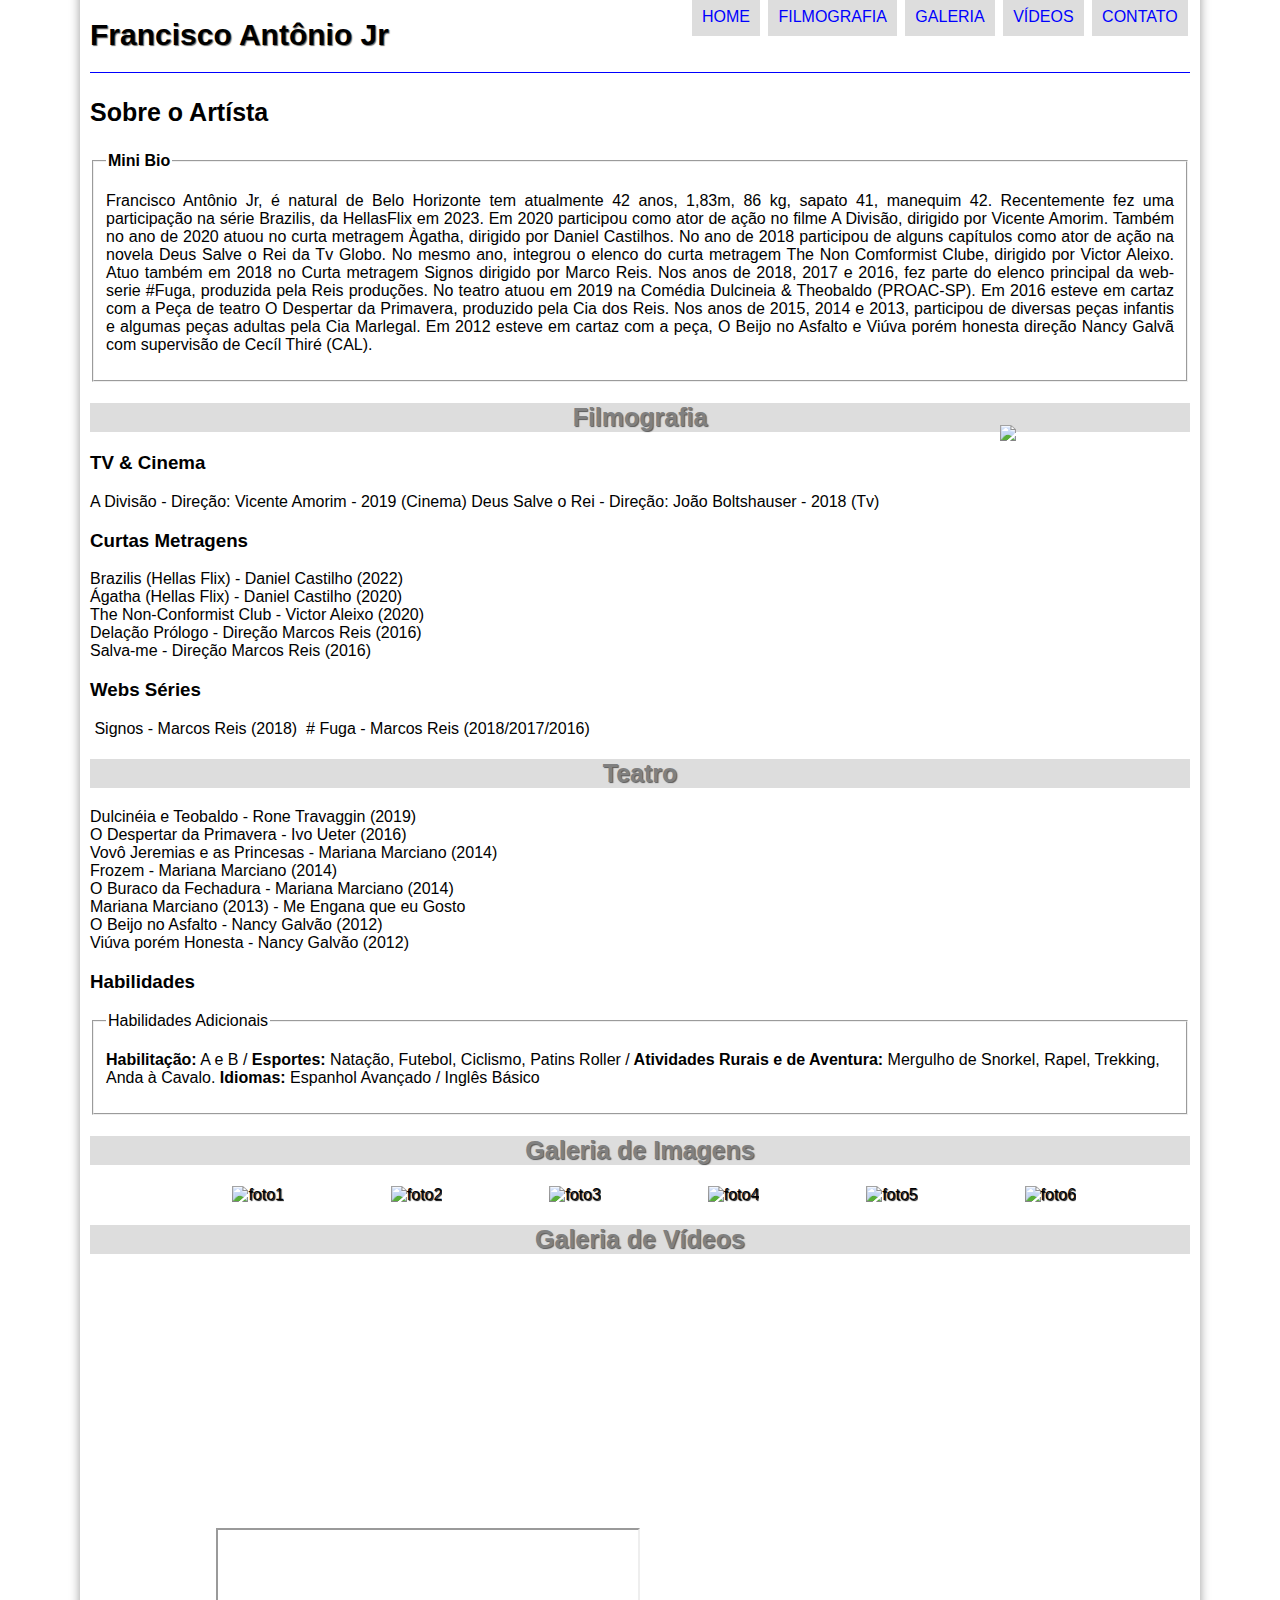
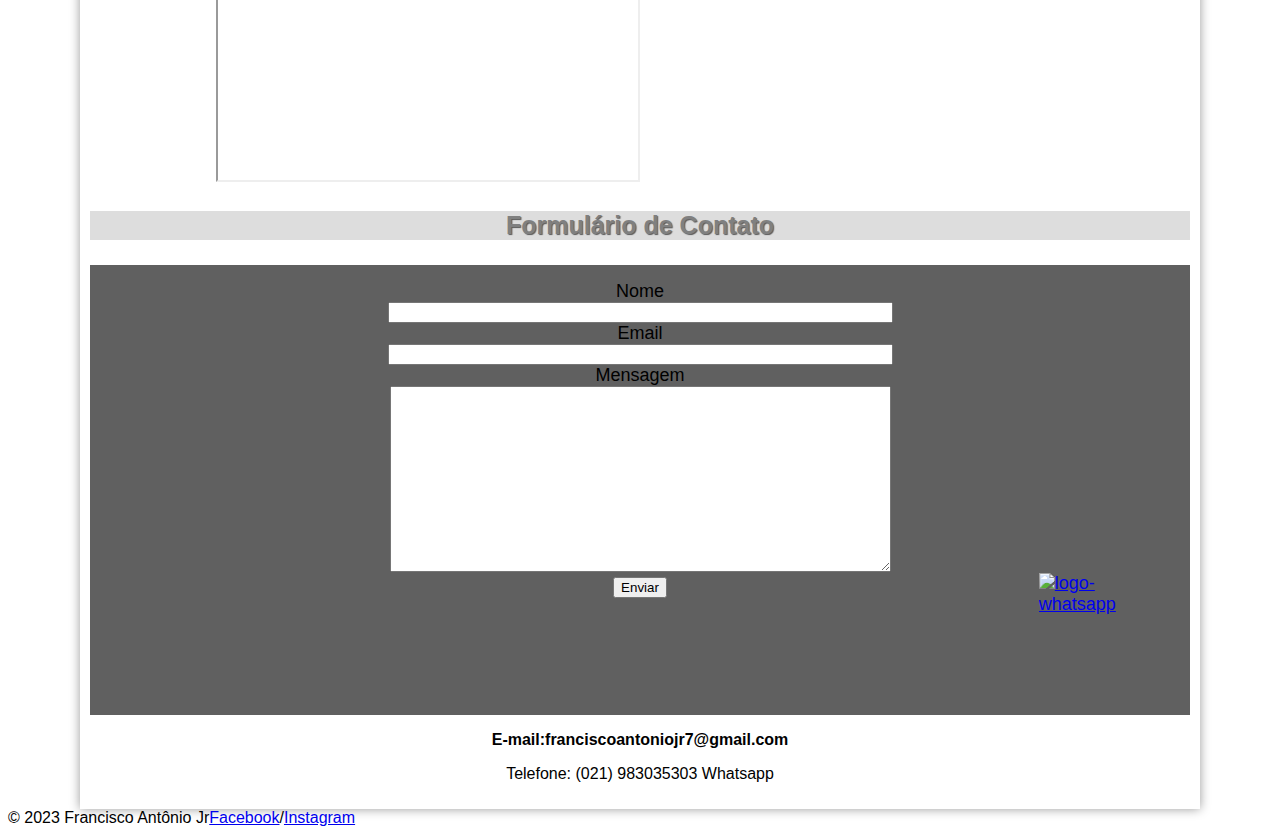
==== index.html @ ed970b96 "alteracao-trabalhos" ====
<!DOCTYPE html>
<html lang="pt-br">

<head>
    <meta charset="UTF-8">
    <meta name="viewport" content="width=device-width, initial-scale=1.0">
    <link rel="preconnect" href="https://fonts.googleapis.com">
    <link rel="preconnect" href="https://fonts.gstatic.com" crossorigin>
    <link href="https://fonts.googleapis.com/css2?family=Playpen+Sans&family=Prompt:ital,wght@0,600;1,500&display=swap"
        rel="stylesheet">
    <title>Francisco Antônio Jr</title>
    <link rel="stylesheet" href="estilo.css">
</head>

<body>
    <div id="interface">
        <header id="cabecalho">
            <section id="navegacao">
                <h1>Francisco Antônio Jr</h1>

                <img id="icone" src="fotos/fotocapa2.png" width="200px" />
                <nav id="menu">
                    <ul id="nav">
                        <li><a href="#Home">Home</a></li>
                        <li><a href="#Filmografia">Filmografia</a></li>
                        <li><a href="#Galeria">Galeria</a></li>
                        <li><a href="#Videos">Vídeos</a></li>
                        <li><a href="#Contato">Contato</a></li>

                    </ul>
                </nav>
            </section>
        </header>
        <section id="Home">
            <h3 id="Home">Sobre o Artísta</h3>
            <p>
            <Fieldset id="Habilidades">
                <legend><strong>Mini Bio</strong></legend>
                <p id="minibio"> Francisco Antônio Jr, é natural de Belo Horizonte tem
                    atualmente 42 anos, 1,83m, 86 kg, sapato 41, manequim 42.
                    Recentemente fez uma participação na série Brazilis, da HellasFlix em 2023.
                    Em 2020 participou como ator de ação no filme A Divisão, dirigido por
                    Vicente Amorim. Também no ano de 2020 atuou no curta metragem Àgatha, dirigido
                    por Daniel Castilhos.
                    No ano de 2018 participou de alguns capítulos como ator de ação na novela Deus Salve o Rei
                    da Tv Globo. No mesmo ano, integrou o elenco do curta metragem The Non Comformist Clube,
                    dirigido por Victor Aleixo. Atuo também em 2018 no Curta metragem Signos dirigido por Marco Reis.
                    Nos anos de 2018, 2017 e 2016, fez parte do elenco principal da web-serie #Fuga, produzida pela
                    Reis produções. No teatro atuou em 2019 na Comédia Dulcineia & Theobaldo (PROAC-SP).
                    Em 2016 esteve em cartaz com a Peça de teatro O Despertar da Primavera, produzido pela Cia dos Reis.
                    Nos anos de 2015, 2014 e 2013, participou de diversas peças infantis e algumas peças adultas
                    pela Cia Marlegal. Em 2012 esteve em cartaz com a peça, O Beijo no Asfalto e Viúva porém honesta
                    direção Nancy Galvã com supervisão de Cecíl Thiré (CAL).</p>

            </Fieldset>
            </p>
        </section>
        </section>
        <section id="Filmografia">
            <p>
            <h2 id="Filmografia">Filmografia</h2>
            <h3>TV & Cinema</h3>
            A Divisão - Direção: Vicente Amorim - 2019 (Cinema)
            Deus Salve o Rei - Direção: João Boltshauser - 2018 (Tv) <br />

            </p>
            <h3>Curtas Metragens</h3>
            <p>
                Brazilis (Hellas Flix) - Daniel Castilho (2022) <br />
                Ágatha (Hellas Flix) - Daniel Castilho (2020) <br />
                The Non-Conformist Club - Victor Aleixo (2020)<br />
                Delação Prólogo - Direção Marcos Reis (2016)<br />
                Salva-me - Direção Marcos Reis (2016)<br />

            </p>
            <h3>Webs Séries</h3>
            <p>
                &nbsp;Signos - Marcos Reis (2018)
                &nbsp;# Fuga - Marcos Reis (2018/2017/2016)<br />

            </p>
            <section id="Teatro">
                <h2 id="Teatro">Teatro</h2>
                <p>
                    Dulcinéia e Teobaldo - Rone Travaggin (2019)<br />
                    O Despertar da Primavera - Ivo Ueter (2016)<br />
                    Vovô Jeremias e as Princesas - Mariana Marciano (2014)<br />
                    Frozem - Mariana Marciano (2014)<br />
                    O Buraco da Fechadura - Mariana Marciano (2014)<br />
                    Mariana Marciano (2013) - Me Engana que eu Gosto<br />
                    O Beijo no Asfalto - Nancy Galvão (2012)<br />
                    Viúva porém Honesta - Nancy Galvão (2012)<br />

                </p>
            </section>
            <h3>Habilidades</h3>
            <Fieldset id="Habilidades">
                <legend>Habilidades Adicionais</legend>
                <p><strong>Habilitação:</strong> A e B /<strong> Esportes:</strong> Natação, Futebol, Ciclismo, Patins
                    Roller /<strong> Atividades Rurais e de Aventura:</strong> Mergulho de Snorkel, Rapel, Trekking,
                    Anda à Cavalo.
                    <strong>Idiomas:</strong> Espanhol Avançado / Inglês Básico
                </p>
            </Fieldset>
            <h2 id="Galeria">Galeria de Imagens</h2>
            <figure class="galeria">
                <img src="fotos/foto1.jpg" alt="foto1" />
                <img src="fotos/foto2.jpg" alt="foto2">
                <img src="fotos/foto3.jpg" alt="foto3">
                <img src="fotos/foto4.jpg" alt="foto4">
                <img src="fotos/foto5.jpg" alt="foto5">
                <img src="fotos/foto6.jpg" alt="foto6">

            </figure>
            <h2 id="Videos">Galeria de Vídeos</h2>
            <div class="gallery">
                <iframe width="420" height="250" src="https://www.youtube.com/embed/yaAigxPjaqk?si=W4aHDgZwXYVDU97u"
                    title="YouTube video player" frameborder="0"
                    allow="accelerometer; autoplay; clipboard-write; encrypted-media; gyroscope; picture-in-picture; web-share"
                    allowfullscreen></iframe>
                <iframe width="420" height="250" src="https://www.youtube.com/embed/dCxNU1sDUDk?si=nFj5Nx8ANgi-nqox"
                    title="YouTube video player" frameborder="0"
                    allow="accelerometer; autoplay; clipboard-write; encrypted-media; gyroscope; picture-in-picture; web-share"
                    allowfullscreen></iframe>
                <iframe width="420" height="250" src="https://www.youtube.com/embed/034Pefr2ypA"></iframe>
                <iframe width="420" height="250" src="https://www.youtube.com/embed/9_UMPt-EkpU?si=x5GwDu9DZYgwpu17"
                    title="YouTube video player" frameborder="0"
                    allow="accelerometer; autoplay; clipboard-write; encrypted-media; gyroscope; picture-in-picture; web-share"
                    allowfullscreen></iframe>
            </div>
        </section>
        <section id="contato">
            <h3 id="Contato">Formulário de Contato</h3>
            <section>
                <form id="formulario" action="https://formsubmit.co/franciscoantoniojr7@gmail.com" method="POST">
                    <label for="name">Nome</label>
                    <input type="text" name="nome" id="cnome" size="60" required>
                    <label for="email">Email</label>
                    <input type="email" name="email" id="cemail" size="60" required>
                    <label for="mensagem">Mensagem</label>
                    <input type="hidden" name="captch" value="false">
                    <input type="hidden" name="_next" value="http://127.0.0.1:5500/obridado.html">
                    <textarea name="mensagem" cols="60" rows="12" id="mensagem" required></textarea>
                    <button id="enviar" type="submit">Enviar</button>
                    <div id="link-zap">
                        <a href="https://api.whatsapp.com/send?phone=5521983035303&text=Ol%C3%A1,%20tudo%20bem?"
                            target="_blank">
                            <img id="zap" src="./fotos/whatsapp.png" alt="logo-whatsapp" onclick="">
                        </a>
                </form>
            </section>
            <div id="Email-telefone">
                <p><strong>E-mail:franciscoantoniojr7@gmail.com</strong></p>
                <p>Telefone: (021)&nbsp;983035303 Whatsapp</p>
            </div>
        </section>
    </div>
    <footer id="Rodape">
        <p id="marca">&copy; 2023 Francisco Antônio Jr <br />
            <a href="https://www.facebook.com/profile.php?id=100063966940188&mibextid=ZbWKwL"
                target="blank">Facebook</a> /
            <a href="https://www.instagram.com/francisco_anton_jr?igsh=MW1nbmlvZDRlZHNidQ=="
                target="_blank">Instagram</a>
    </footer>
    </div>
</body>

</html>
---- estilo.css ----
@charse "UTF-8";


body {
    font-family: Arial,  sans-serif;
    background-color: #fff;
    color: rgba (0,0,0,1);
}
div#interface {
    width: 1100px;
    background-color: #fff;
    margin: -20px auto 0px auto;
    box-shadow: 0px 0px 10px rgba(0, 0,0,.4);
    padding: 10px;

}
p#minibio {
    font-size: clamp(1.75em, 1em+ 3vw, 2.5);
    text-align: justify;
    
    
  
}
header#cabecalho img#icone {
    position: absolute;
    left: 1000px;
    top: 225px;
}
header#cabecalho {
    border-bottom: 1px blue solid;
    }
header#cabecalho h1 {
    font-family: font-family 'Prompt', sans-serif;
    font-size: 30px;
    color: black;
    text-shadow: 1px 1px 1px rgba(0, 0,0,.6);
}   
img#icone {
    margin-top: 200px;
} 
nav#menu {
    display: block;

}
h1 {
    text-decoration: none;
}
nav#menu ul {
    list-style: none;
    text-transform: uppercase;
    position: absolute;
    top: -20px;
    left: 650px;

    
}
nav#menu li{
  display: inline-block;
  background-color: #dddddd;  
  padding: 10px;
  margin: 2px;
  transition: background-color 1s;

}
nav#menu li:hover {
    background-color: #606060;

}
nav#menu a {
    color: blue;
    text-decoration: none;

}
nav#menu a:hover{
    color: #ffff;
    text-decoration: underline;
}
section#Home h3
 {
    font-size: 25px;
    color: black
   
}

section#Filmografia h2 {
    font-size: 25px;
    text-align: center;
    background-color: #dddddd;
    color: gray;
    text-shadow: 1px 1px 1px rgba(0, 0,0,.6);
}
    div#Teatro h2{
    font-size: 25px;
    text-align: center;
    background-color: #dddddd;
    color: gray;
    text-shadow: 1px 1px 1px rgba(0, 0,0,.6);
}    
/*Galeria de fotos*/
figure.galeria img {
    margin-left: -20px;
    align-items: center;  
    padding-left: 12%;
    text-align: center;
    text-shadow: 1px 1px 1px #000000;
    }
figure.galeria img:hover {
    -webkit-transform: scale(1.5);
    -webkit-transition: all 1s ease-in;
    
}
div.gallery {
    text-align: center;
    }
section#contato h3 {
    font-family: font-family 'Prompt', sans-serif;
    font-size: 25px;
    color: gray;
    text-shadow: 1px 1px 1px rgba(0, 0,0,.6);
    text-align: center;
    background-color: #dddddd;
    }
section#contato p {
    text-align: center;
    
}    
img#zap {
    display: flex;
    position: relative;
    height: 8vw;
    width: 8vw;
    bottom: 25px;
    right: -450px;
    cursor: pointer;
}
footer#Rodape a:hover {
    text-decoration: underline;
    color: gray;
}
footer#Rodape {
    clear:both
}   
footer#Rodape p {
        text-align: center;
        border-top: 1 px solida #606060;
}
form#formulario {
    margin: 0;
    padding: 0;
    box-sizing: border-box;
    background-color: #606060;
    min-height: 50vh;
    display: flex;
    align-items: center;
    justify-content: center;
    flex-direction: column;
    font-family: sans-serif;
    padding-right: 1rem;
    padding-left: 1rem;
    width: 100%;
    max-width: 600;
    font-size: 1.125rem;
}
.form label,
.form input,
.form textarea,
.form button {
    display: block;
    width: 100%;
    
}
form#label {
    color:#fff;
    line-height: 1;
    margin-bottom: 0.5rem;
}
form#input,
form#textarea{
    font: inherit;
    padding: 0.8rem;
    margin-bottom: 1rem;
    border: 1px solid transparent;
    border-radius: 8px;
}
.form textarea {
    min-height: 13rem;
    resize: vertical;
}
button#enviar{
    margin-top: 5px;
}
@media screen and (max-width:900px){
    header#cabecalho{
        display: none;
    }
    img#icone{
        display: none;
    }
}
    p#minibio{
        font-size: clamp(1.75em, 1em+ 3vw, 2.5);
    }
    p#marca{
        display: flex;
        margin: auto;
    }
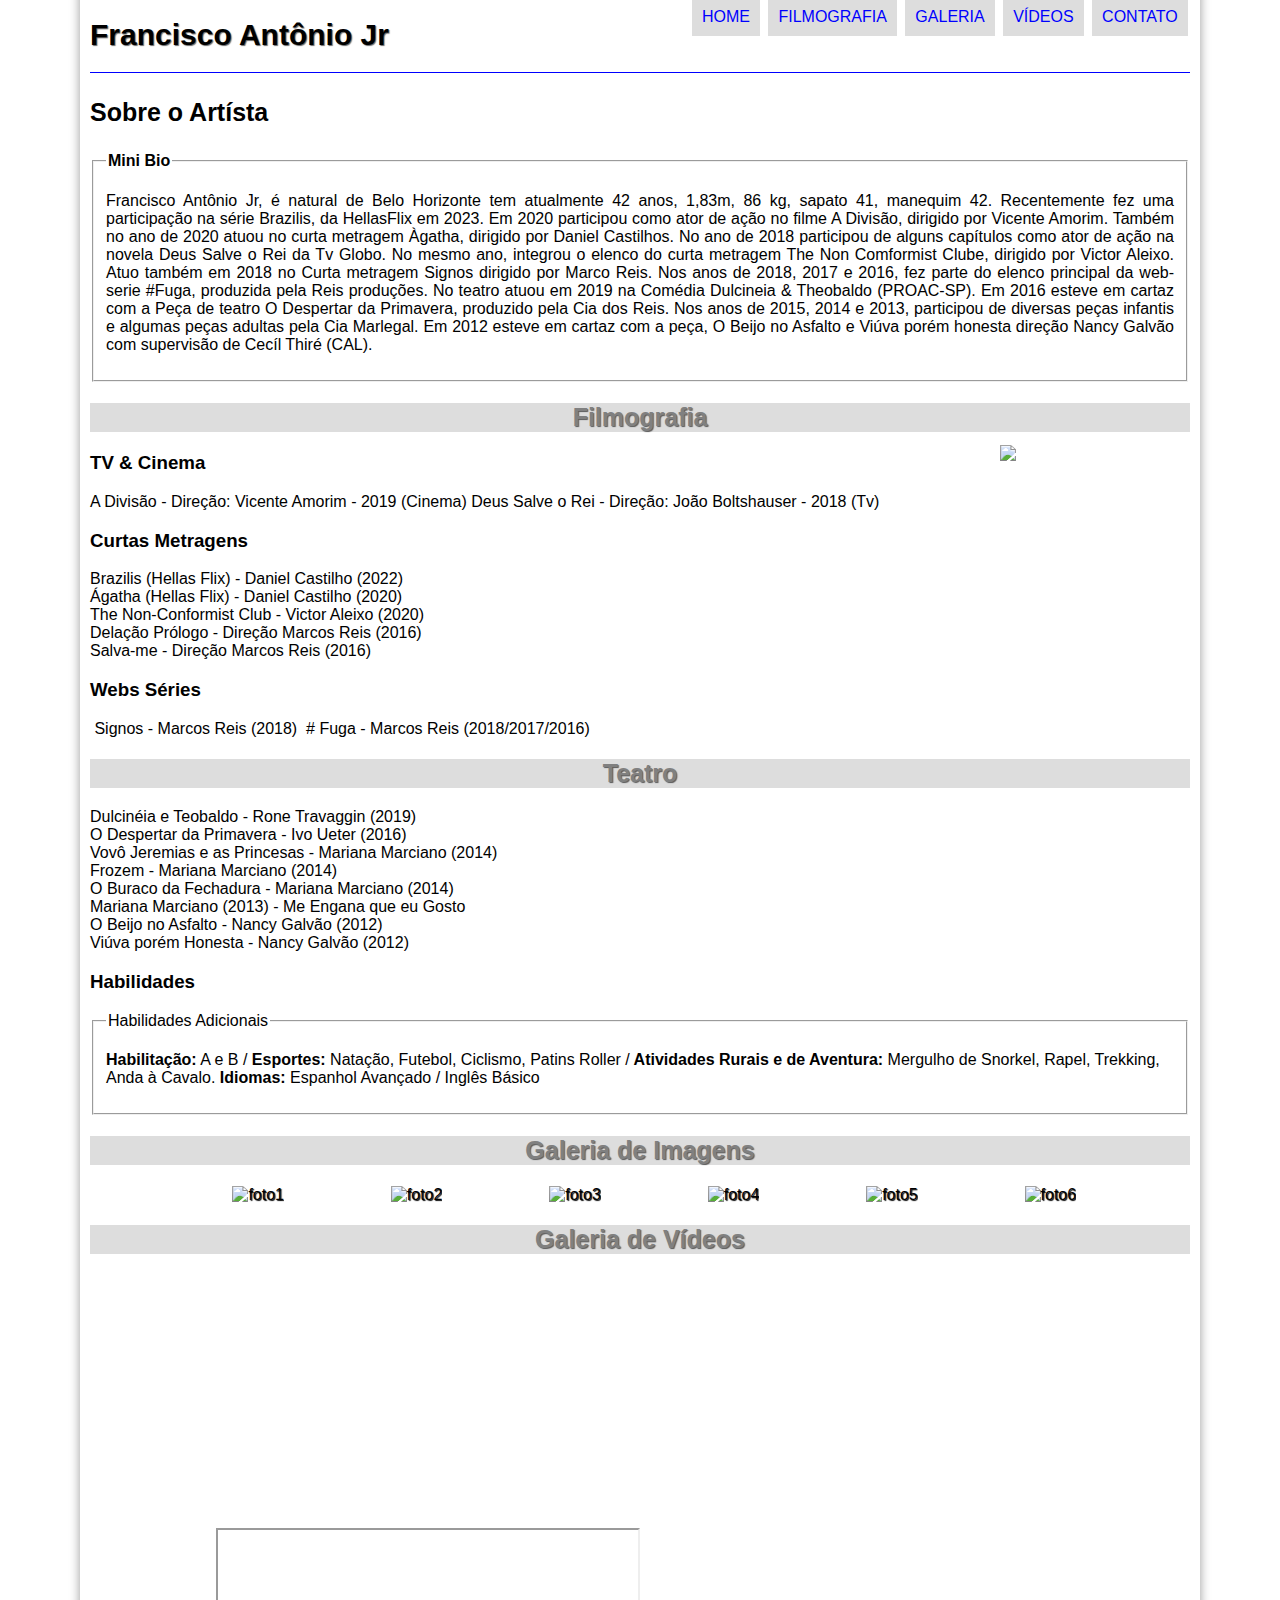
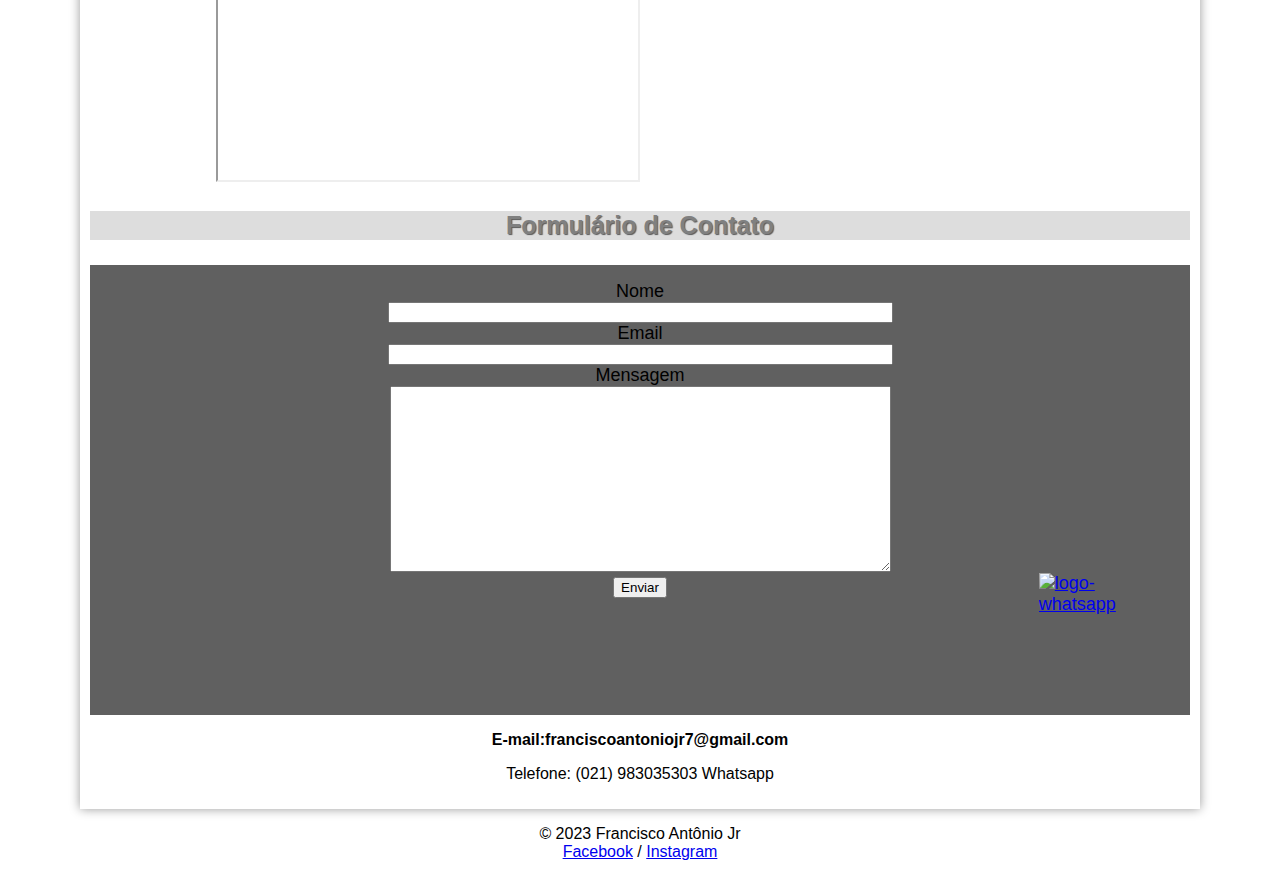
==== commit 803848e5: "ultima-alteraçao-responsividade" ====
--- a/index.html
+++ b/index.html
@@ -50,7 +50,7 @@
                     Em 2016 esteve em cartaz com a Peça de teatro O Despertar da Primavera, produzido pela Cia dos Reis.
                     Nos anos de 2015, 2014 e 2013, participou de diversas peças infantis e algumas peças adultas
                     pela Cia Marlegal. Em 2012 esteve em cartaz com a peça, O Beijo no Asfalto e Viúva porém honesta
-                    direção Nancy Galvã com supervisão de Cecíl Thiré (CAL).</p>
+                    direção Nancy Galvão com supervisão de Cecíl Thiré (CAL).</p>
 
             </Fieldset>
             </p>
--- a/estilo.css
+++ b/estilo.css
@@ -36,7 +36,7 @@
     text-shadow: 1px 1px 1px rgba(0, 0,0,.6);
 }   
 img#icone {
-    margin-top: 200px;
+    margin-top: 220px;
 } 
 nav#menu {
     display: block;
@@ -190,18 +190,16 @@
     margin-top: 5px;
 }
 @media screen and (max-width:900px){
-    header#cabecalho{
-        display: none;
-    }
     img#icone{
         display: none;
     }
-}
-    p#minibio{
-        font-size: clamp(1.75em, 1em+ 3vw, 2.5);
-    }
-    p#marca{
-        display: flex;
-        margin: auto;
-    }
-    
+   ul#nav {
+    display: none;
+   }
+   p#minibio{
+    display: flex;
+    column-count: clamp(1.75em, 1em +3vw, 2.5em);
+   }
+    
+
+    
